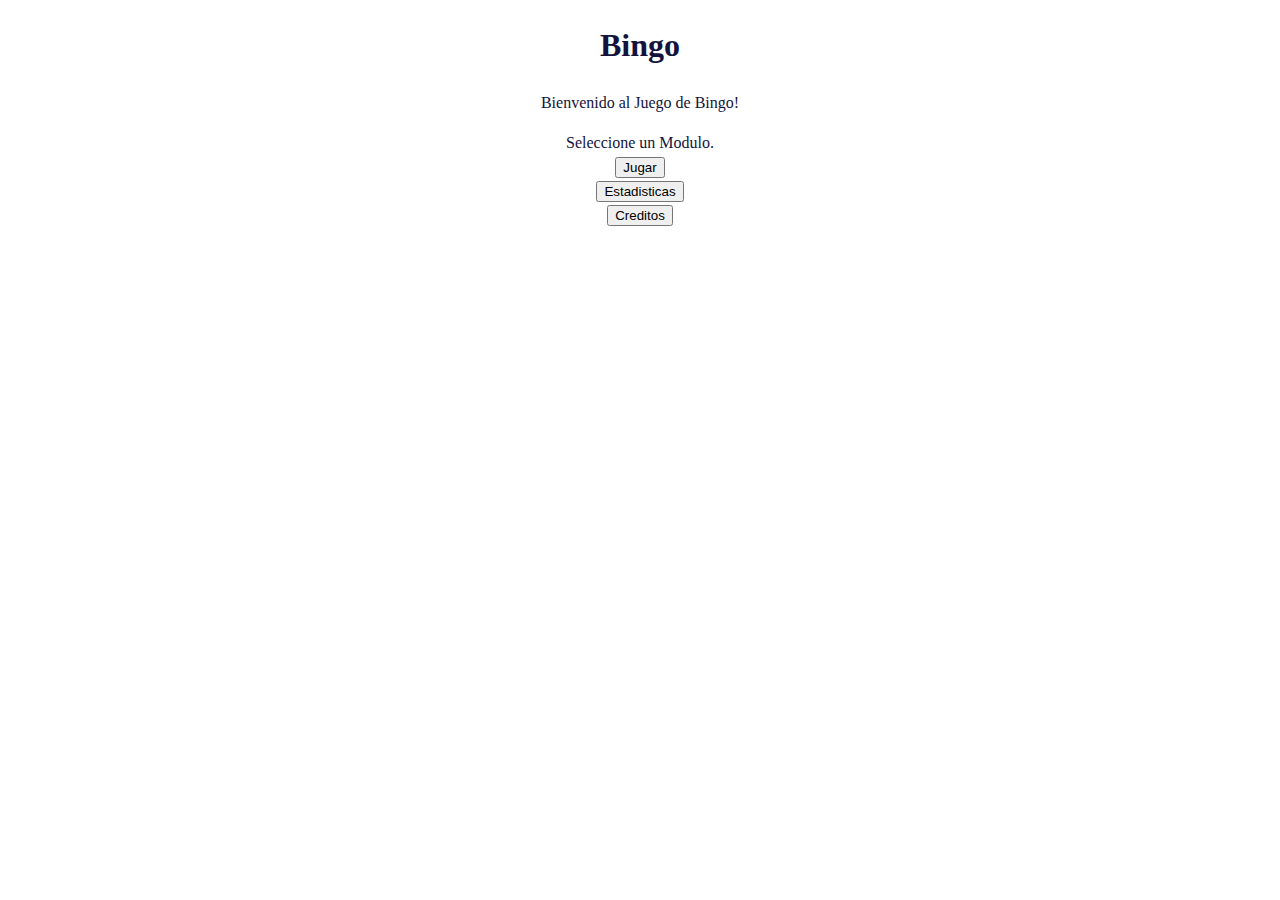
==== Code/index.html @ 44751122 "play" ====
<!DOCTYPE html>
<html lang="en">
<head style="color:rgb(19, 19, 62); text-align:center;">
    <meta charset="UTF-8">
    <meta name="viewport" content="width=device-width, initial-scale=1.0">
    <title>Bingo</title>
   <h1>Bingo</h1>
   <p>Bienvenido al Juego de Bingo!</p>
</head>
<body style="color:rgb(19, 19, 62); text-align:center; line-height: 1.5;">
    <menus >
        Seleccione un Modulo.
        <li><button type="button" id="btn" onclick="play()">Jugar</button></li>
        <li><button type="button" id="btn" onclick="stats()">Estadisticas</button></li>
        <li><button type="button" id="btn" onclick="creds()">Creditos</button></li>
      </menus>
    <script>
        function play() { 
            window.open("play.html"); 
            window.close("index.html");
        }
        function stats() { 
            window.open("stats.html"); 
            window.close("index.html");
        }
        function creds() { 
            window.open("creds.html"); 
            window.close("index.html");
        }
    </script>
</body>
</html>
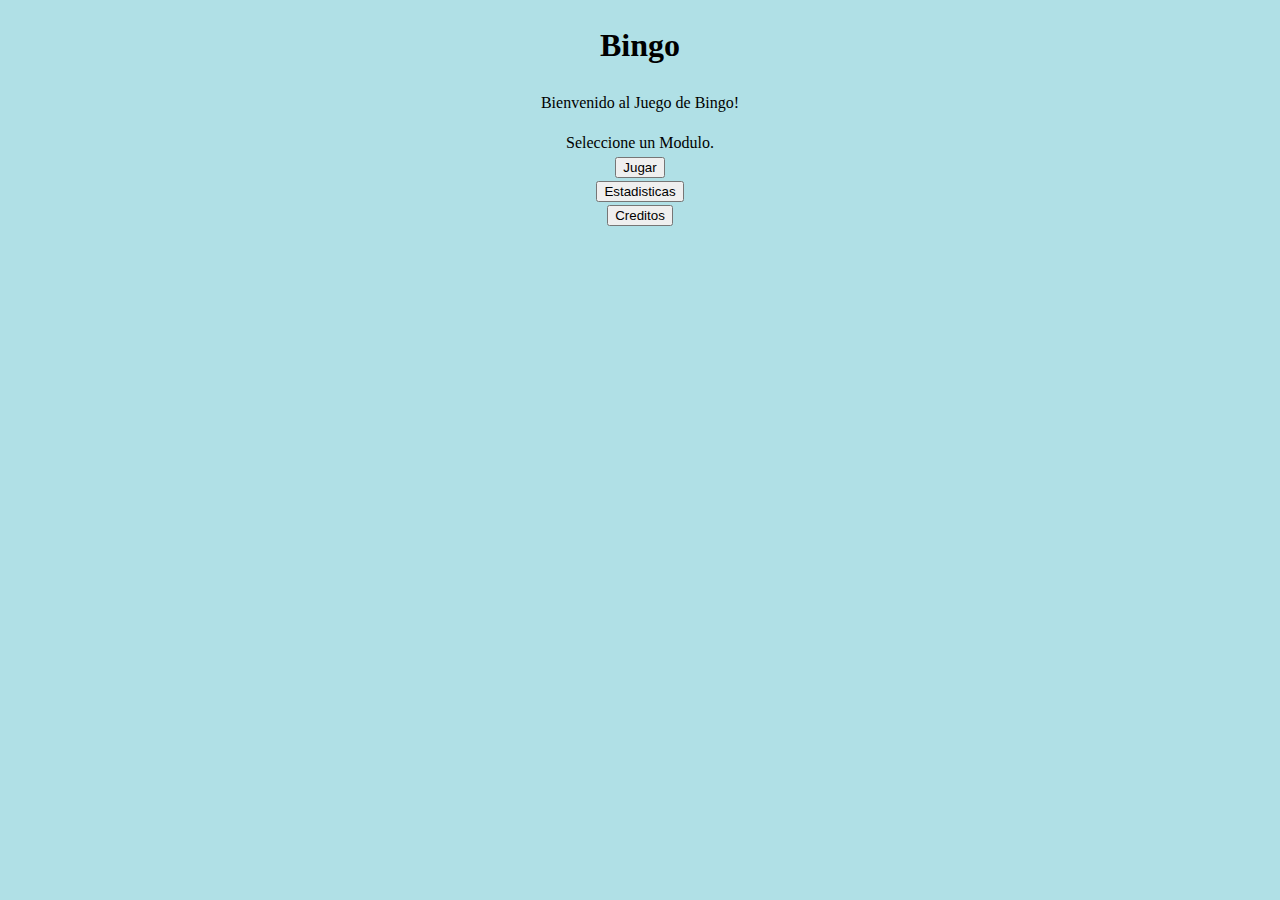
==== commit 32aa8abd: "style" ====
--- a/Code/index.html
+++ b/Code/index.html
@@ -1,32 +1,20 @@
 <!DOCTYPE html>
 <html lang="en">
-<head style="color:rgb(19, 19, 62); text-align:center;">
+<head class="head">
     <meta charset="UTF-8">
     <meta name="viewport" content="width=device-width, initial-scale=1.0">
+    <link rel="stylesheet" href="styles.css">
     <title>Bingo</title>
    <h1>Bingo</h1>
    <p>Bienvenido al Juego de Bingo!</p>
 </head>
-<body style="color:rgb(19, 19, 62); text-align:center; line-height: 1.5;">
+<body class="body" content="width=device-width, initial-scale=1.0">
     <menus >
         Seleccione un Modulo.
-        <li><button type="button" id="btn" onclick="play()">Jugar</button></li>
-        <li><button type="button" id="btn" onclick="stats()">Estadisticas</button></li>
-        <li><button type="button" id="btn" onclick="creds()">Creditos</button></li>
+        <li><button type="button" id="btn" onclick="goPlay()">Jugar</button></li>
+        <li><button type="button" id="btn" onclick="goStats()">Estadisticas</button></li>
+        <li><button type="button" id="btn" onclick="goCreds()">Creditos</button></li>
       </menus>
-    <script>
-        function play() { 
-            window.open("play.html"); 
-            window.close("index.html");
-        }
-        function stats() { 
-            window.open("stats.html"); 
-            window.close("index.html");
-        }
-        function creds() { 
-            window.open("creds.html"); 
-            window.close("index.html");
-        }
-    </script>
+    <script src = "script.js"></script>
 </body>
 </html>--- a/Code/styles.css
+++ b/Code/styles.css
@@ -0,0 +1,12 @@
+.head {
+    color:black; 
+    text-align:center;
+    background-color: powderblue
+}
+
+.body {
+    color:black; 
+    text-align:center; 
+    line-height: 1.5;
+    background-color: powderblue
+}